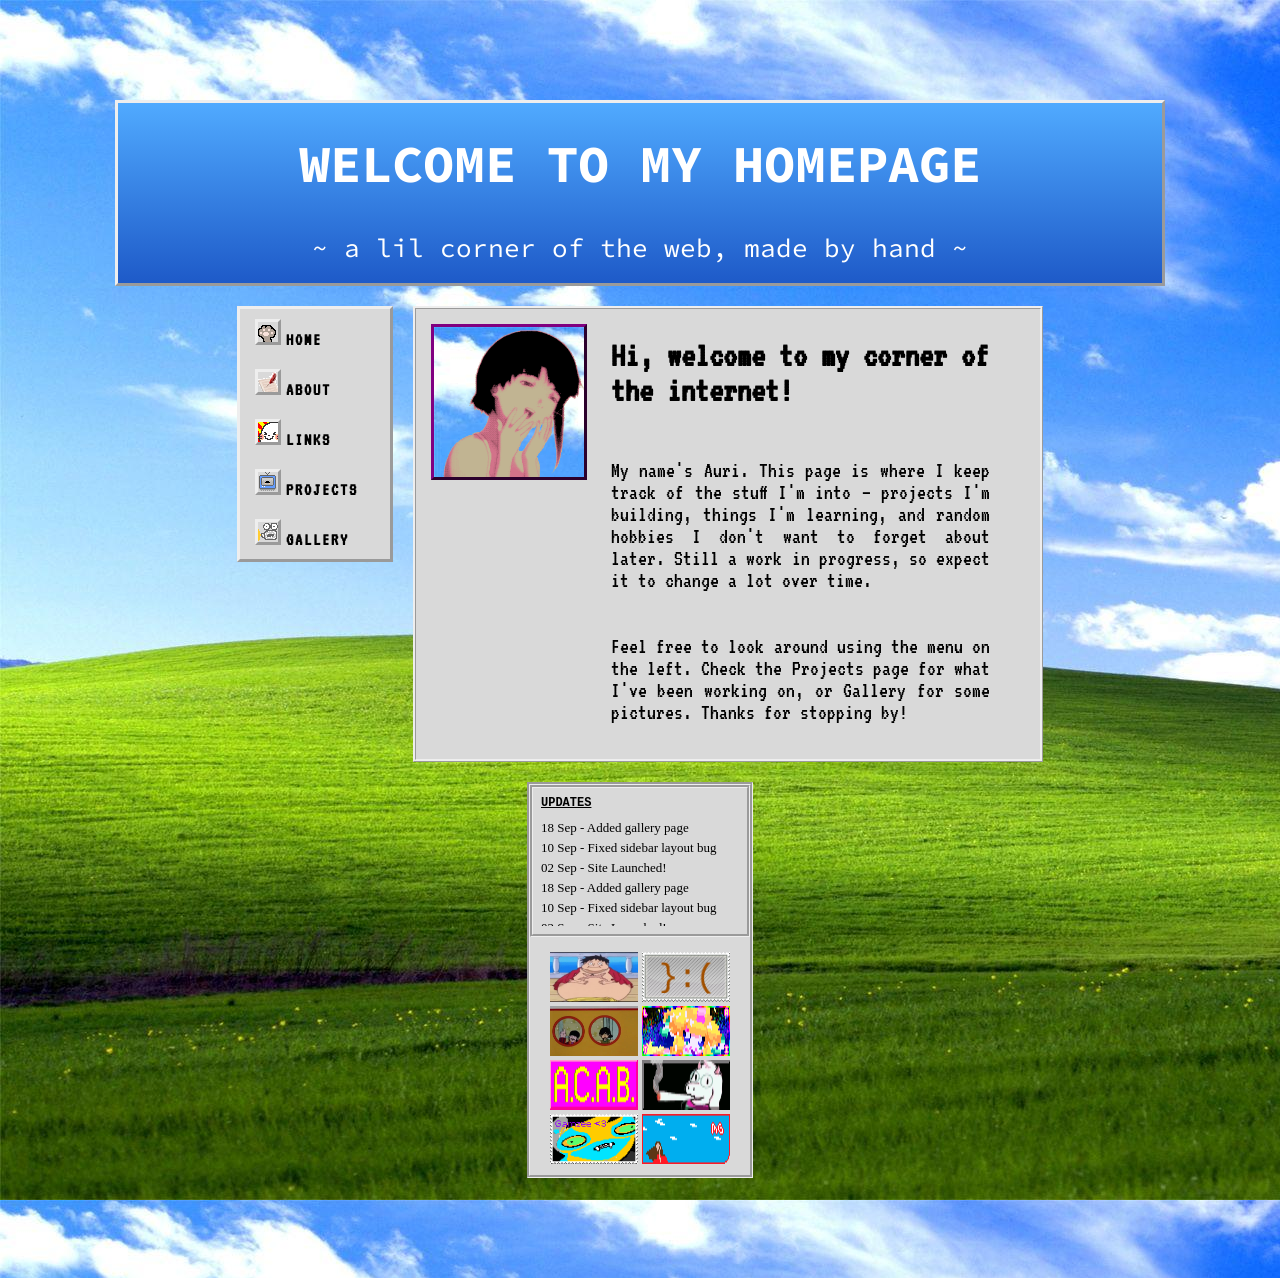
==== index.html @ 58dcff1e "Initial Website" ====
<!DOCTYPE html>
<html lang="en">
  <head>
    <meta charset="UTF-8">
    <meta name="viewport" content="width-device-width, initial-scale=1.0">
    <title>My Homepage</title>
    <meta name="Personal Website" content="Main Home">
    <link rel="preconnect" href="https://fonts.googleapis.com">
    <link rel="preconnect" href="https://fonts.gstatic.com" crossorigin>
    <link href="https://fonts.googleapis.com/css2?family=Source+Code+Pro:ital,wght@0,200..900;1,200..900&display=swap" rel="stylesheet">
    <link rel="preconnect" href="https://fonts.googleapis.com">
    <link rel="preconnect" href="https://fonts.gstatic.com" crossorigin>
    <link href="https://fonts.googleapis.com/css2?family=Source+Code+Pro:ital,wght@0,200..900;1,200..900&family=VT323&display=swap" rel="stylesheet">
    <link rel="stylesheet" href="index.css">
  </head>
  <body>
    <div class="container">
      <header class="headerr">
        <div class="header-text">
          <h1>WELCOME TO MY HOMEPAGE</h1>
          <p>~ a lil corner of the web, made by hand ~</p>
        </div>
      </header>
      <main>
        <nav class="navbar">
          <a href="#home"><img src="images/iconpaw.gif" class="icon-nav">HOME</a>
          <a href="about.html"><img src="images/iconnotes.gif" class="icon-nav">ABOUT</a>
          <a href="link.html"><img src="images/icon1.gif" class="icon-nav">LINKS</a>
          <a href="#projects"><img src="images/icontv.gif" class="icon-nav">PROJECTS</a>
          <a href="gallery.html"><img src="images/iconcam.gif" class="icon-nav">GALLERY</a>
        </nav>
        <section class="section2">
          <div class="avatar-container">
            <img src="images/avatar.gif" class="avatar">
          </div>
          <div class="personal">
            <h1>Hi, welcome to my corner of the internet!</h1>
            <p>My name's Auri. This page is where I keep track of the stuff I'm into — projects I'm building, things I'm learning, and random hobbies I don't want to forget about later. Still a work in progress, so expect it to change a lot over time. </p>
            <p>Feel free to look around using the menu on the left. Check the Projects page for what I've been working on, or Gallery for some pictures. Thanks for stopping by! </p>
          </div>
        </section>
        <section class="section3">
          <div class="update-box">
            <h3>UPDATES</h3>
            <div class="update-data">
              <p>18 Sep - Added gallery page</p>
              <p>10 Sep - Fixed sidebar layout bug</p>
              <p>02 Sep - Site Launched!</p>
              <p>18 Sep - Added gallery page</p>
              <p>10 Sep - Fixed sidebar layout bug</p>
              <p>02 Sep - Site Launched!</p>
              <p>18 Sep - Added gallery page</p>
              <p>10 Sep - Fixed sidebar layout bug</p>
              <p>02 Sep - Site Launched!</p>
            </div>
          </div>
          <div class="blinkie-grid">
            <img src="images/luffy.webp" alt="">
            <img src="images/stampemot.gif" alt="">
            <img src="images/beatles.webp" alt="">
            <img src="images/reshirii.gif" alt="">
            <img src="images/acab.gif" alt="">
            <img src="images/ralseismokingadart.gif" alt="">
            <img src="images/stampcat.gif" alt="">
            <img src="images/milkyglitter.gif" alt="">
          </div>
        </section>
      </main>
    </div>
  </body>
</html>
---- index.css ----
body {
  margin: 0;
  padding: 0;
  display: flex;
  justify-content: center;
  align-items: center;
  background-image: url(images/90278.jpg);
}

.container {
  margin-top: 100px;
  margin-bottom: 100px;
  width: 1050px;
}

.headerr {
  background: linear-gradient(to bottom, rgb(80, 170, 255), rgb(30, 90, 200));
  display: flex;
  align-items: center;
  justify-content: center;
  height: 180px;
  margin-bottom: 20px;
  font-family: "Source Code Pro";
  font-size: 26px;
  border: 3px outset;
}

.header-text {
  align-items: center;
  justify-content: center;
  text-align: center;
  color: white;
}

main {
  display: flex;
  justify-content: center;
  flex-wrap: wrap;
  gap: 20px;
}

.navbar {
  font-family: vt323;
  letter-spacing: 2px;
  background-color: rgb(217 217 217);
  width: 150px;
  height: 250px;
  display: flex;
  flex-direction: column;
  text-align: center;
  justify-content: center;
  gap: 20px;
  font-size: 18px;
  border: 3px outset;
}

.navbar a {
  color: black;
  font-weight: bold;
  text-decoration: none;
  text-align: justify;
  margin-left: 15px;
}

.icon-nav {
  margin-right: 5px;
  border: 3px outset;
}

.navbar a:hover {
  text-decoration: underline;
}

.avatar-container {
  display: flex;
  flex-direction: column;
  margin: 15px;
  height: 150px;
  width: 150px;
}

.avatar {
  object-fit: cover;
  height: 150px;
  width: 150px;
  background-image: url(images/90278.jpg);
  border: 3px outset purple;
}

.personal {
  display: flex;
  flex-direction: column;
  margin-left: 15px;
}

.personal h1 {
  font-family: vt323;
  font-size: 35px;
  margin-right: 15px;
}

.personal p {
  font-family: vt323;
  margin-right: 50px;
  text-align: justify;
  font-size: 22px;
}
.section2 {
  display: flex;
  height: 450px;
  width: 624px;
  flex-direction: row;
  background-color: rgb(217 217 217);
  border: 3px ridge;
}

.section3 {
  width: 220px;
  height: 390px;
  flex-direction: column;
  background-color: rgb(217 217 217);
  border: 3px groove;
}

.update-box {
  background-color: rgb(217 217 217);
  padding: 8px;
  border: 3px groove;
  font-family: Georgia, 'Times New Roman', Times, serif;
  font-size: 13px;
}

.update-box h3 {
  font-family: "Courier New", monospace;
  font-size: 12px;
  margin: 0 0 6px;
  text-decoration: underline;
}

.update-data {
  max-height: 110px;
  overflow-y: auto;
  padding-right: 4px;
}

.update-data p {
  margin: 4px 0;
}

.blinkie-grid {
  margin-top: 15px;
  display: grid;
  grid-template-columns: repeat(2, 88px);
  gap: 4px;
  justify-content: center;
}

.blinkie-grid img {
  width: 88px;
  height: 50px;
  display: block;
}
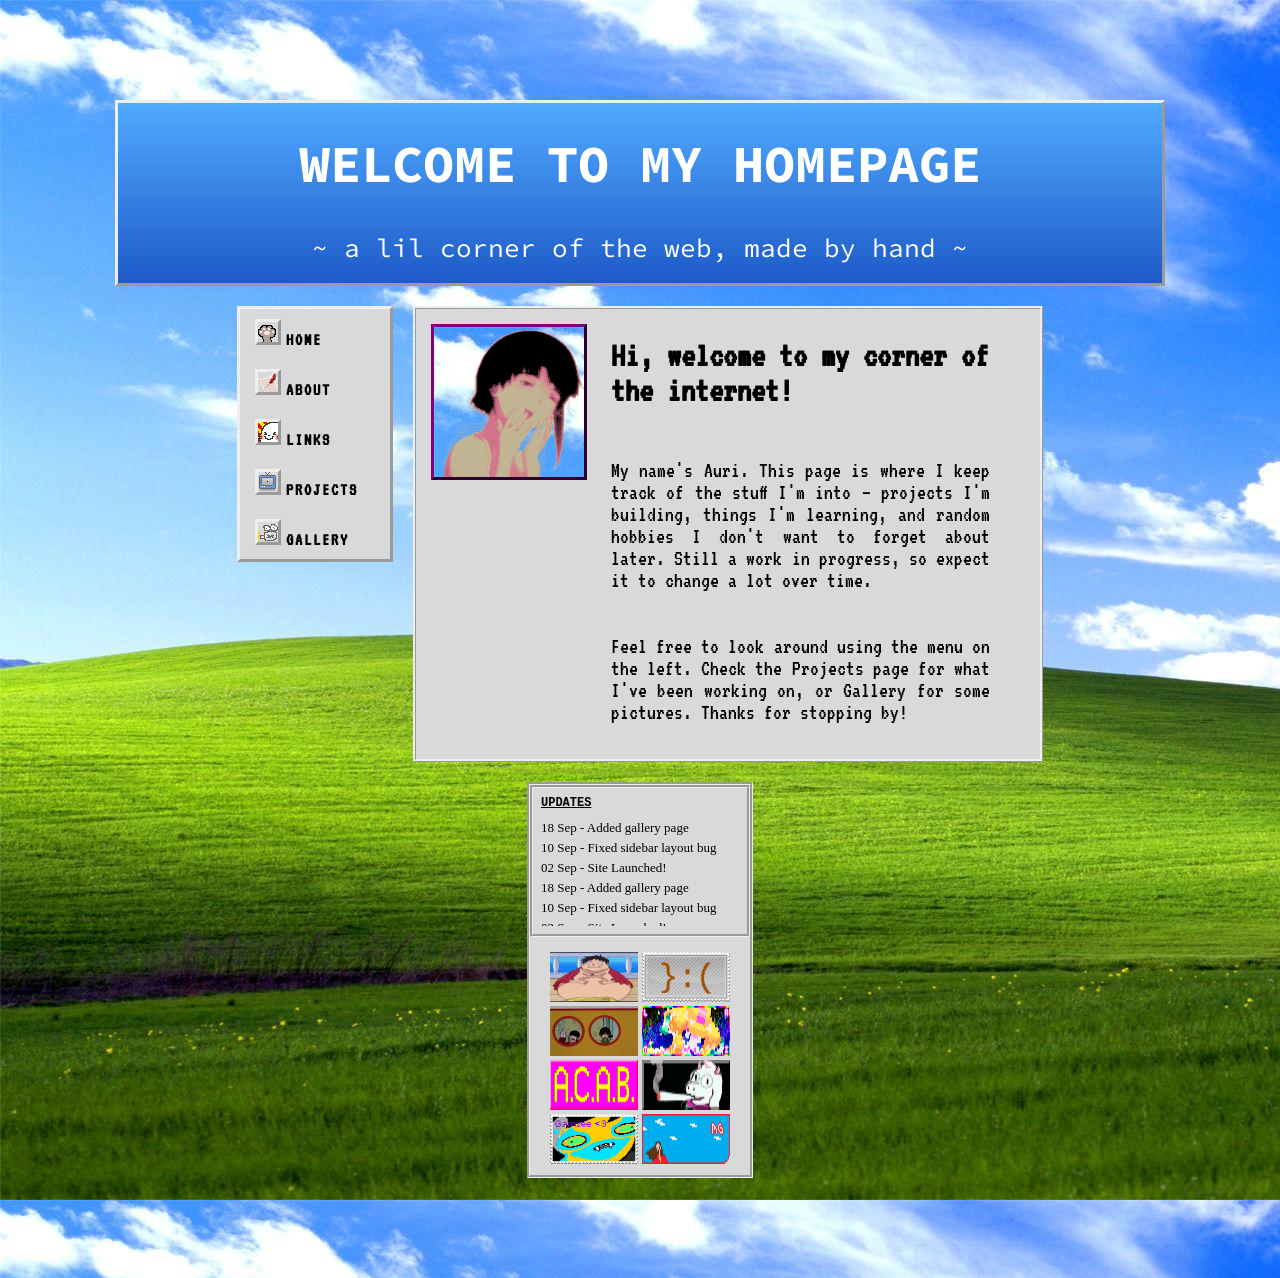
==== commit c23d254a: "update website" ====
--- a/index.html
+++ b/index.html
@@ -12,6 +12,7 @@
     <link rel="preconnect" href="https://fonts.gstatic.com" crossorigin>
     <link href="https://fonts.googleapis.com/css2?family=Source+Code+Pro:ital,wght@0,200..900;1,200..900&family=VT323&display=swap" rel="stylesheet">
     <link rel="stylesheet" href="index.css">
+    <link rel="icon" href="images/avatar.gif">
   </head>
   <body>
     <div class="container">
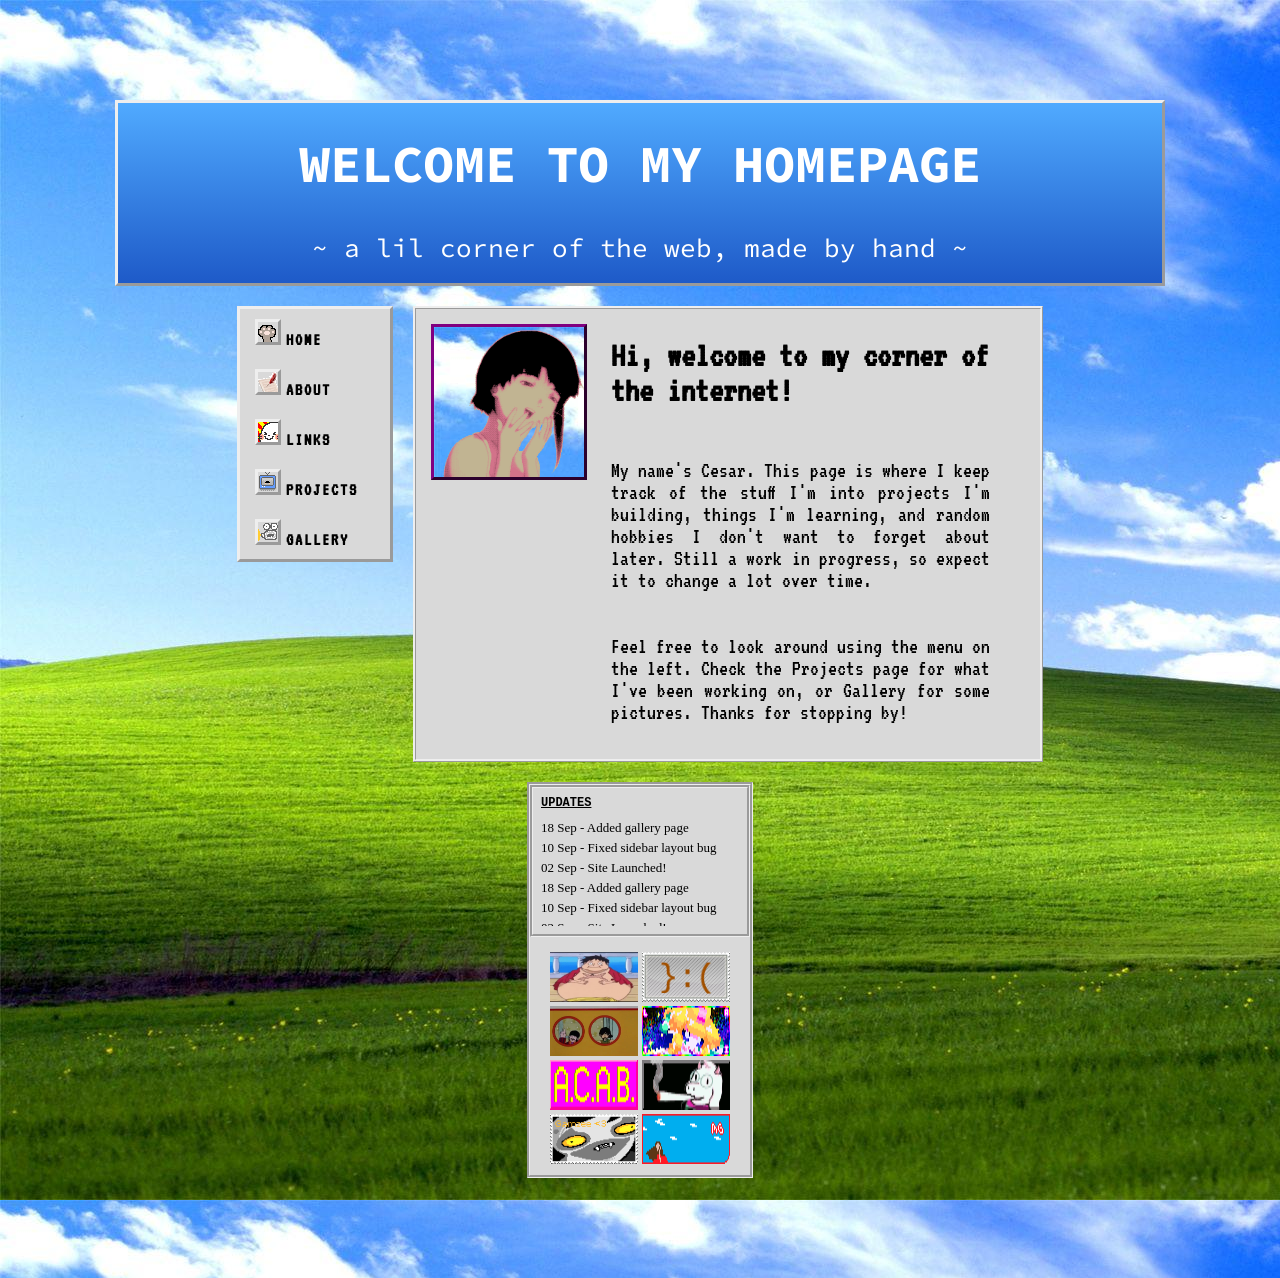
==== commit 45a4d292: "update main page" ====
--- a/index.html
+++ b/index.html
@@ -36,7 +36,7 @@
           </div>
           <div class="personal">
             <h1>Hi, welcome to my corner of the internet!</h1>
-            <p>My name's Auri. This page is where I keep track of the stuff I'm into — projects I'm building, things I'm learning, and random hobbies I don't want to forget about later. Still a work in progress, so expect it to change a lot over time. </p>
+            <p>My name's Cesar. This page is where I keep track of the stuff I'm into projects I'm building, things I'm learning, and random hobbies I don't want to forget about later. Still a work in progress, so expect it to change a lot over time. </p>
             <p>Feel free to look around using the menu on the left. Check the Projects page for what I've been working on, or Gallery for some pictures. Thanks for stopping by! </p>
           </div>
         </section>
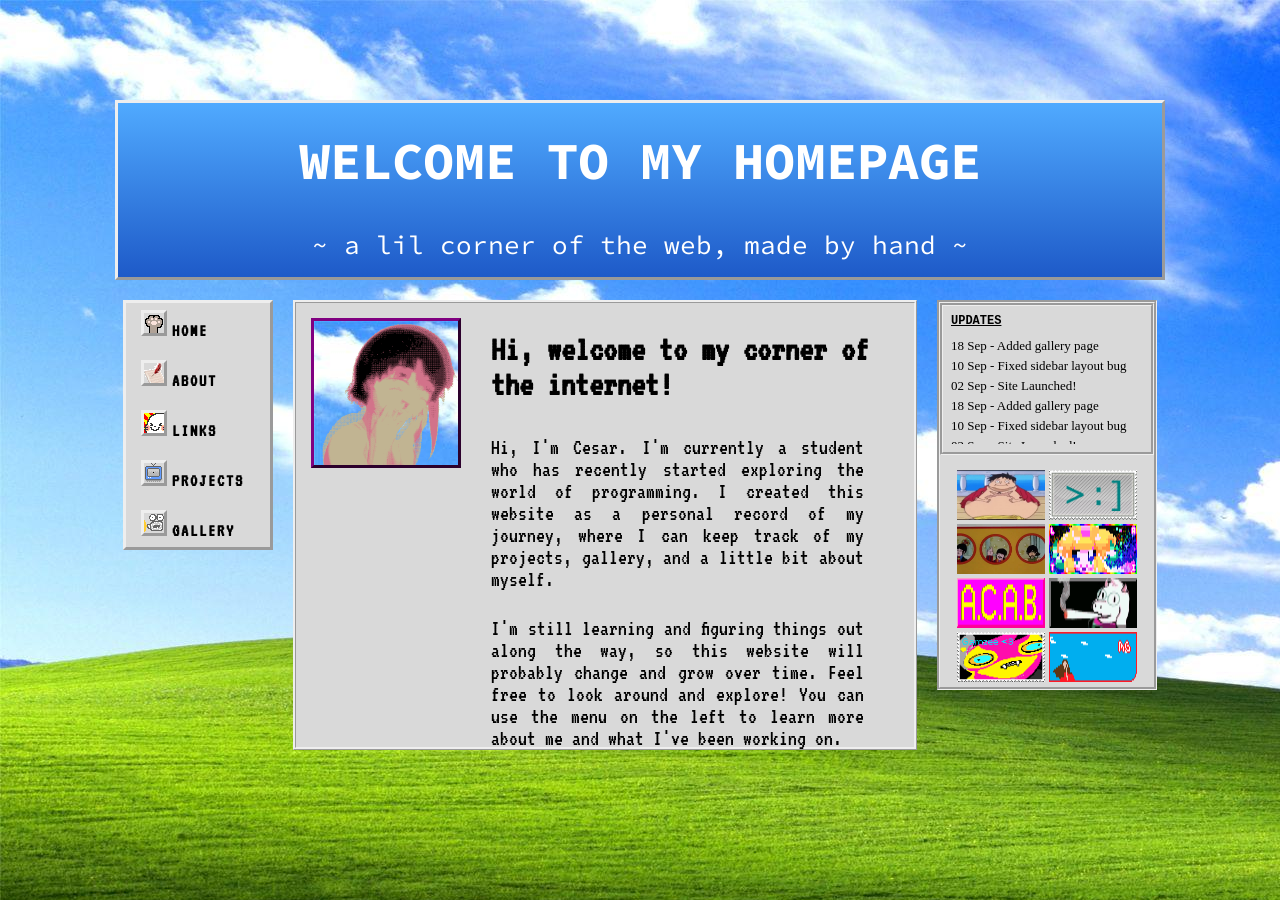
==== commit 2e321aa4: "update link, about, main page" ====
--- a/index.html
+++ b/index.html
@@ -36,8 +36,8 @@
           </div>
           <div class="personal">
             <h1>Hi, welcome to my corner of the internet!</h1>
-            <p>My name's Cesar. This page is where I keep track of the stuff I'm into projects I'm building, things I'm learning, and random hobbies I don't want to forget about later. Still a work in progress, so expect it to change a lot over time. </p>
-            <p>Feel free to look around using the menu on the left. Check the Projects page for what I've been working on, or Gallery for some pictures. Thanks for stopping by! </p>
+            <p>Hi, I'm Cesar. I'm currently a student who has recently started exploring the world of programming. I created this website as a personal record of my journey, where I can keep track of my projects, gallery, and a little bit about myself. </p>
+            <p>I'm still learning and figuring things out along the way, so this website will probably change and grow over time. Feel free to look around and explore! You can use the menu on the left to learn more about me and what I've been working on.</p>
           </div>
         </section>
         <section class="section3">
--- a/index.css
+++ b/index.css
@@ -1,3 +1,7 @@
+* {
+  box-sizing: border-box;
+}
+
 body {
   margin: 0;
   padding: 0;
@@ -102,6 +106,7 @@
 .personal p {
   font-family: vt323;
   margin-right: 50px;
+  margin-top: 5px;
   text-align: justify;
   font-size: 22px;
 }
@@ -159,4 +164,82 @@
   width: 88px;
   height: 50px;
   display: block;
+}
+
+@media (max-width: 900px) {
+  * {
+    box-sizing: border-box;
+  }
+
+  body {
+    margin: 0;
+    padding: 0;
+    background-image: url(images/90278.jpg);
+  }
+
+  .container {
+    margin: 100px auto;
+    width: 100%;
+    max-width: 1050px;
+    padding: 0 12px;
+  }
+
+  .container {
+    margin-top: 20px;
+    margin-bottom: 20px;
+  }
+
+  .headerr {
+    height: auto;
+    min-height: 120px;
+    padding: 16px;
+    font-size: 18px;
+  }
+
+  main {
+    flex-direction: column;
+    align-items: stretch;
+  }
+
+  .navbar {
+    width: 100%;
+    height: auto;
+    flex-direction: row;
+    flex-wrap: wrap;
+    justify-content: center;
+    gap: 12px 20px;
+    padding: 12px;
+  }
+
+  .navbar a {
+    margin-left: 0;
+  }
+
+  .section2 {
+    width: 100%;
+    height: auto;
+    flex-direction: column;
+    align-items: center;
+    padding-bottom: 16px;
+  }
+
+  .personal {
+    margin: 0 15px;
+  }
+
+  .personal h1 {
+    font-size: 28px;
+    margin-right: 0;
+    text-align: center;
+  }
+
+  .personal p {
+    margin-right: 0;
+    font-size: 20px;
+  }
+
+  .section3 {
+    width: 100%;
+    height: auto;
+  }
 }
